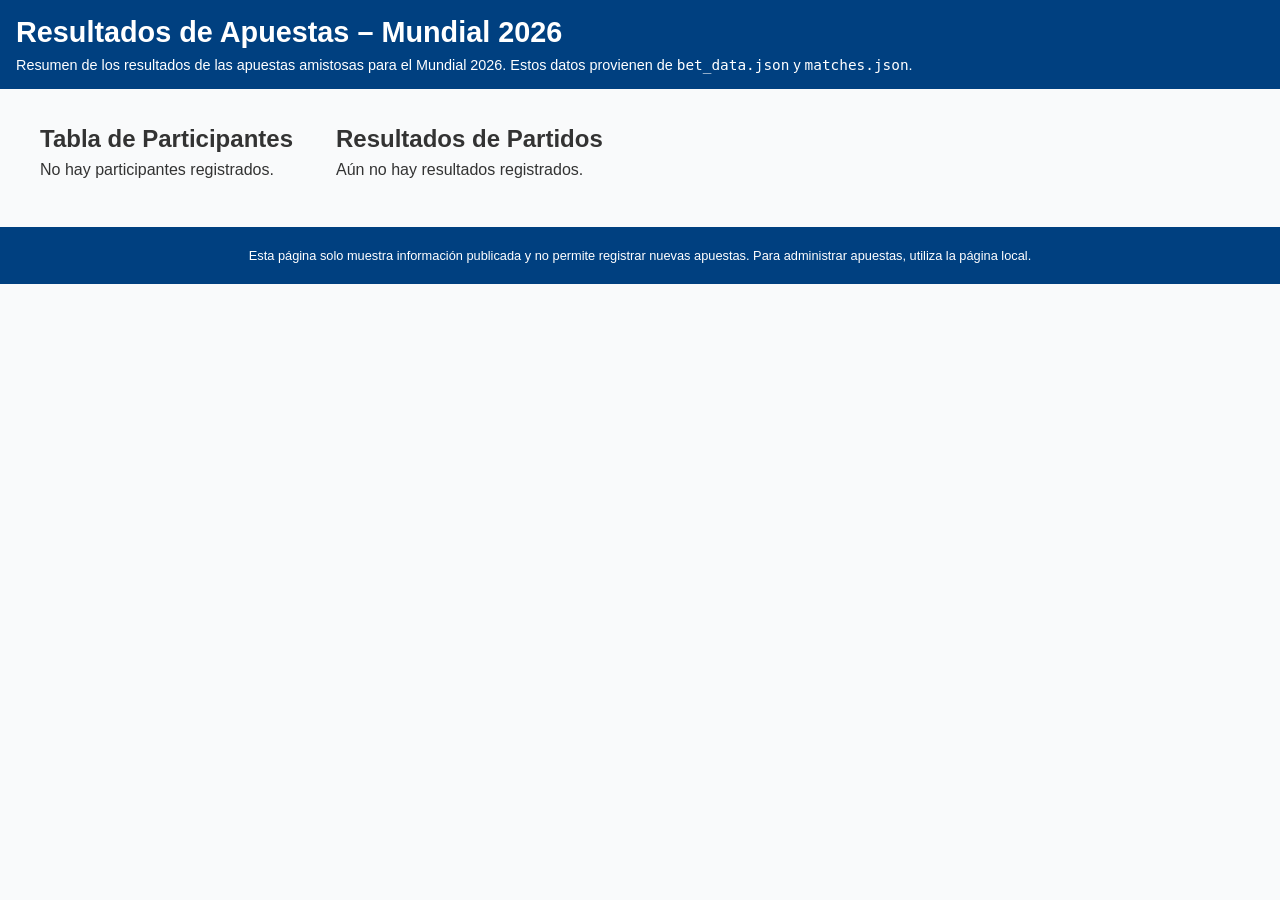
==== results.html @ c1dc24e0 "comiimt ad" ====
<!DOCTYPE html>
<html lang="es">
<head>
  <meta charset="UTF-8" />
  <meta name="viewport" content="width=device-width, initial-scale=1.0" />
  <title>Resultados de Apuestas – Mundial 2026</title>
  <link rel="stylesheet" href="style.css" />
</head>
<body>
  <header>
    <h1>Resultados de Apuestas – Mundial 2026</h1>
    <p>
      Resumen de los resultados de las apuestas amistosas para el Mundial 2026.
      Estos datos provienen de <code>bet_data.json</code> y <code>matches.json</code>.
    </p>
  </header>
  <main>
    <section id="participants-section">
      <h2>Tabla de Participantes</h2>
      <div id="participants-summary">
        <!-- Se completa dinámicamente -->
      </div>
    </section>
    <section id="matches-section">
      <h2>Resultados de Partidos</h2>
      <div id="matches-summary">
        <!-- Se completa dinámicamente -->
      </div>
    </section>
  </main>
  <footer>
    <p>
      Esta página solo muestra información publicada y no permite registrar nuevas
      apuestas. Para administrar apuestas, utiliza la página local.
    </p>
  </footer>
  <!-- Script de respaldo para partidos (MATCHES_DATA) en caso de fallo al cargar matches.json -->
  <script src="matches_data.js"></script>
  <!-- Script para renderizar los resultados -->
  <script src="results.js"></script>
</body>
</html>
---- style.css ----
/* Estilos básicos para el sitio de apuestas */
html, body {
  margin: 0;
  padding: 0;
  font-family: Arial, Helvetica, sans-serif;
  background-color: #f9fafb;
  color: #333;
}

header {
  background-color: #004080;
  color: #fff;
  padding: 1rem;
}

header h1 {
  margin: 0;
  font-size: 1.8rem;
}

header p {
  margin: 0.5rem 0 0;
  font-size: 0.9rem;
}

/* Distribución de la página principal: barra lateral con participantes a la izquierda y
   listado de partidos a la derecha. Usamos flexbox para colocar las secciones
   horizontalmente. */
main {
  padding: 1rem;
  max-width: 1200px;
  margin: 0 auto;
  display: flex;
  gap: 1rem;
  align-items: flex-start;
}

/* La sección de participantes funcionará como barra lateral */
#participants-section {
  flex: 0 0 280px; /* ancho fijo para la barra lateral */
}

/* La sección de partidos ocupará el resto del espacio */
#matches-section {
  flex: 1;
}

section {
  margin-bottom: 2rem;
}

section h2 {
  margin-bottom: 0.5rem;
}

/* Formulario de participantes */
#add-participant-form {
  display: flex;
  gap: 0.5rem;
  margin-bottom: 1rem;
}

#add-participant-form input[type="text"] {
  flex: 1;
  padding: 0.5rem;
  border: 1px solid #ccc;
  border-radius: 4px;
}

#add-participant-form button {
  padding: 0.5rem 1rem;
  border: none;
  background-color: #0070c9;
  color: #fff;
  border-radius: 4px;
  cursor: pointer;
}

#add-participant-form button:hover {
  background-color: #005fa3;
}

/* Lista de participantes */
#participants-list {
  border: 1px solid #ddd;
  border-radius: 4px;
  overflow-x: auto;
  max-height: 70vh;
  overflow-y: auto;
}

#participants-list table {
  width: 100%;
  border-collapse: collapse;
}

#participants-list th,
#participants-list td {
  padding: 0.5rem;
  text-align: left;
  border-bottom: 1px solid #eee;
}

#participants-list th {
  background-color: #f0f4f8;
}

/* Lista de partidos */
#matches-list {
  display: flex;
  flex-direction: column;
  gap: 0.5rem;
  max-height: 80vh;
  overflow-y: auto;
}

.match-card {
  padding: 0.75rem;
  background-color: #fff;
  border: 1px solid #ddd;
  border-radius: 4px;
  cursor: pointer;
  display: flex;
  justify-content: space-between;
  align-items: center;
  transition: background-color 0.2s;
}

.match-card:hover {
  background-color: #f0f4f8;
}

.match-card .teams {
  font-weight: bold;
}

.match-card .date-time {
  font-size: 0.85rem;
  color: #666;
}

.match-card.past {
  background-color: #f7f7f7;
  color: #888;
  cursor: default;
  opacity: 0.6;
  filter: grayscale(100%);
  pointer-events: none; /* desactivar clics */
}

/* Modal */
.modal {
  position: fixed;
  top: 0;
  left: 0;
  width: 100%;
  height: 100%;
  background-color: rgba(0, 0, 0, 0.5);
  display: flex;
  justify-content: center;
  align-items: center;
  z-index: 999;
}

.modal.hidden {
  display: none;
}

.modal-content {
  background-color: #fff;
  padding: 1rem;
  border-radius: 4px;
  max-width: 600px;
  width: 100%;
  max-height: 90vh;
  overflow-y: auto;
  position: relative;
}

.close-button {
  position: absolute;
  top: 0.5rem;
  right: 0.5rem;
  font-size: 1.5rem;
  cursor: pointer;
}

/* Formularios en el modal */
#predictions-form {
  display: flex;
  flex-direction: column;
  gap: 0.5rem;
  margin-bottom: 1rem;
}

#predictions-form label {
  display: flex;
  justify-content: space-between;
  align-items: center;
  gap: 0.5rem;
}

#predictions-form input[type="number"],
#result-form-container input[type="number"] {
  width: 60px;
  padding: 0.3rem;
  border: 1px solid #ccc;
  border-radius: 4px;
}

.primary {
  background-color: #0070c9;
  color: white;
  border: none;
  padding: 0.5rem 1rem;
  border-radius: 4px;
  cursor: pointer;
  margin-top: 0.5rem;
}

.primary:hover {
  background-color: #005fa3;
}

.secondary {
  background-color: #555;
  color: white;
  border: none;
  padding: 0.5rem 1rem;
  border-radius: 4px;
  cursor: pointer;
  margin-top: 0.5rem;
}

.secondary:hover {
  background-color: #333;
}

#result-summary {
  margin-top: 1rem;
  background-color: #f0f4f8;
  padding: 0.5rem;
  border-radius: 4px;
}

footer {
  background-color: #004080;
  color: #fff;
  text-align: center;
  padding: 0.5rem;
  font-size: 0.8rem;
}

/* ------ Estilos adicionales para la página de resultados (results.html) ------ */
/* Tarjetas de resultados de partidos */
.match-result-card {
  padding: 0.75rem;
  background-color: #fff;
  border: 1px solid #ddd;
  border-radius: 4px;
  margin-bottom: 0.5rem;
}

/* Tabla resumen de participantes en results.html */
#participants-summary table {
  width: 100%;
  border-collapse: collapse;
}
#participants-summary th,
#participants-summary td {
  padding: 0.5rem;
  text-align: left;
  border-bottom: 1px solid #eee;
}
#participants-summary th {
  background-color: #f0f4f8;
}
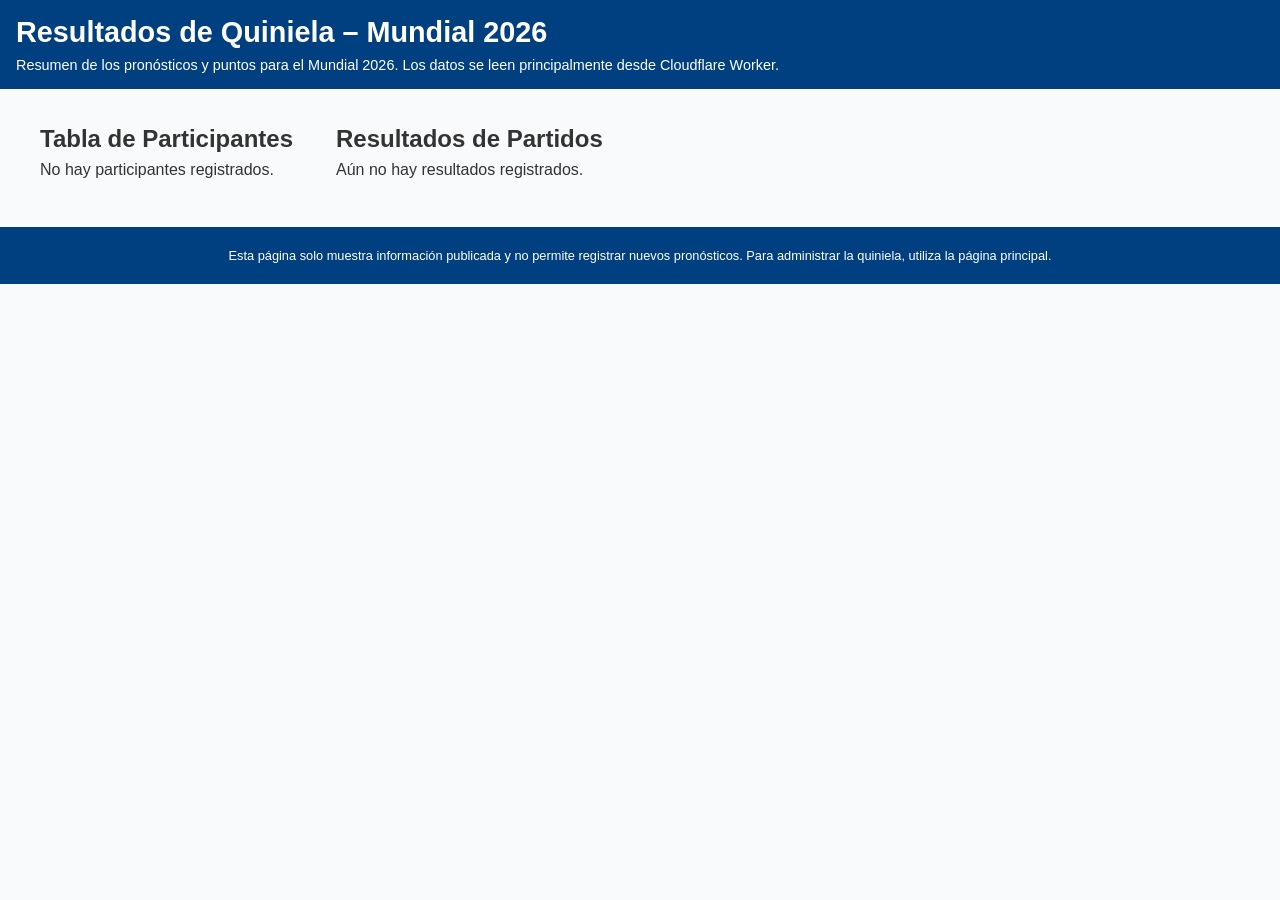
==== commit b1f1873b: "asd ads" ====
--- a/results.html
+++ b/results.html
@@ -3,15 +3,15 @@
 <head>
   <meta charset="UTF-8" />
   <meta name="viewport" content="width=device-width, initial-scale=1.0" />
-  <title>Resultados de Apuestas – Mundial 2026</title>
+  <title>Resultados de Quiniela – Mundial 2026</title>
   <link rel="stylesheet" href="style.css" />
 </head>
 <body>
   <header>
-    <h1>Resultados de Apuestas – Mundial 2026</h1>
+    <h1>Resultados de Quiniela – Mundial 2026</h1>
     <p>
-      Resumen de los resultados de las apuestas amistosas para el Mundial 2026.
-      Estos datos provienen de <code>bet_data.json</code> y <code>matches.json</code>.
+      Resumen de los pronósticos y puntos para el Mundial 2026.
+      Los datos se leen principalmente desde Cloudflare Worker.
     </p>
   </header>
   <main>
@@ -30,12 +30,13 @@
   </main>
   <footer>
     <p>
-      Esta página solo muestra información publicada y no permite registrar nuevas
-      apuestas. Para administrar apuestas, utiliza la página local.
+      Esta página solo muestra información publicada y no permite registrar nuevos
+      pronósticos. Para administrar la quiniela, utiliza la página principal.
     </p>
   </footer>
   <!-- Script de respaldo para partidos (MATCHES_DATA) en caso de fallo al cargar matches.json -->
   <script src="matches_data.js"></script>
+  <script src="config.js"></script>
   <!-- Script para renderizar los resultados -->
   <script src="results.js"></script>
 </body>
--- a/style.css
+++ b/style.css
@@ -1,4 +1,4 @@
-/* Estilos básicos para el sitio de apuestas */
+/* Estilos básicos para el sitio de quiniela */
 html, body {
   margin: 0;
   padding: 0;
@@ -274,4 +274,45 @@
 }
 #participants-summary th {
   background-color: #f0f4f8;
-}+}
+/* Estado de sincronización con Cloudflare */
+.sync-status {
+  margin: 1rem auto;
+  max-width: 1100px;
+  padding: 0.85rem 1rem;
+  border-radius: 8px;
+  font-weight: 600;
+  display: flex;
+  align-items: center;
+  justify-content: space-between;
+  gap: 1rem;
+  flex-wrap: wrap;
+}
+
+.sync-status.info {
+  background: #e9f2ff;
+  border: 1px solid #9ac2ff;
+}
+
+.sync-status.success {
+  background: #eaf8ef;
+  border: 1px solid #94d3a2;
+}
+
+.sync-status.warning {
+  background: #fff7df;
+  border: 1px solid #f0ca6a;
+}
+
+.sync-status.error {
+  background: #fdecec;
+  border: 1px solid #e69a9a;
+}
+
+.sync-status button {
+  border: 0;
+  border-radius: 6px;
+  padding: 0.5rem 0.75rem;
+  cursor: pointer;
+  font-weight: 700;
+}
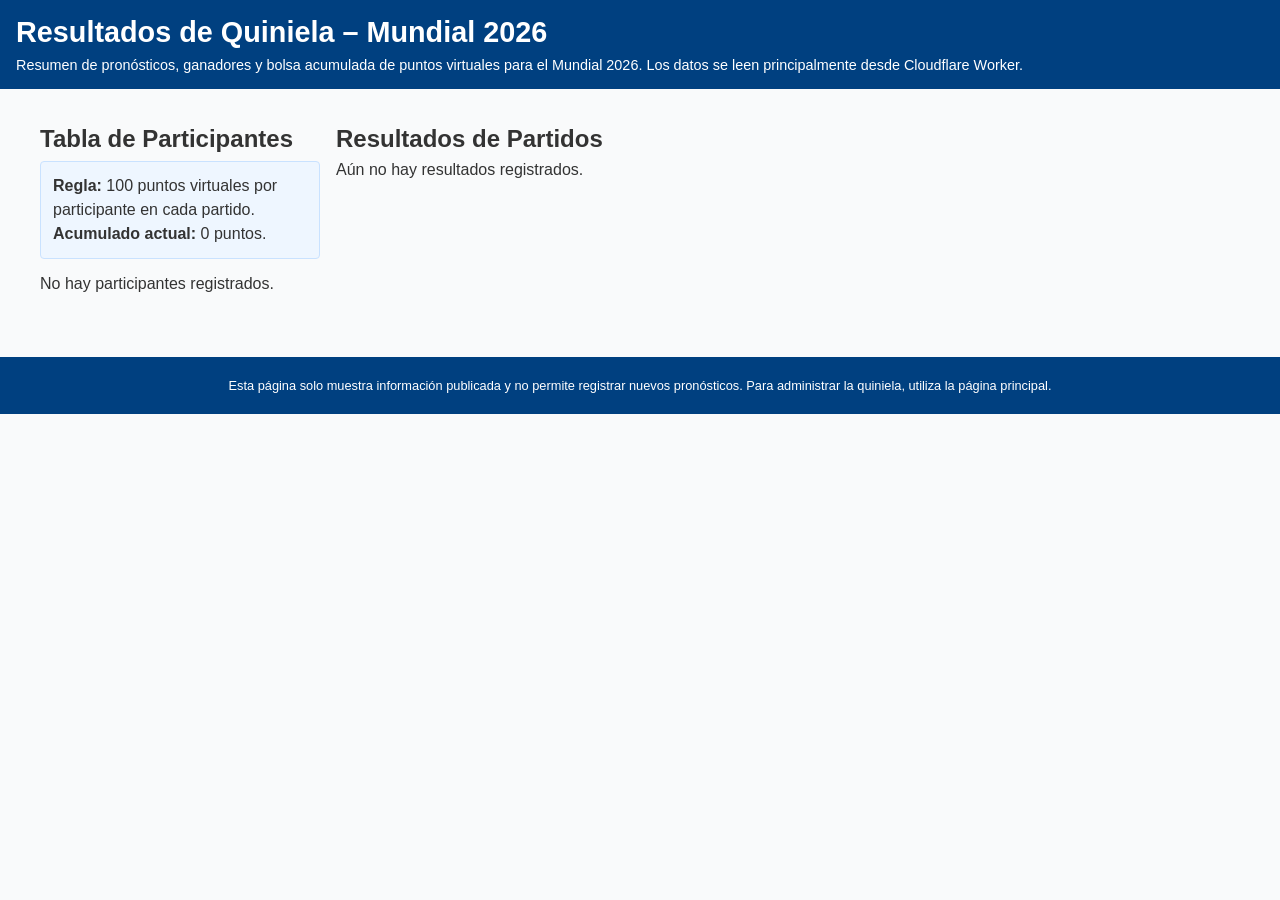
==== commit 795f3897: "34r f" ====
--- a/results.html
+++ b/results.html
@@ -10,7 +10,7 @@
   <header>
     <h1>Resultados de Quiniela – Mundial 2026</h1>
     <p>
-      Resumen de los pronósticos y puntos para el Mundial 2026.
+      Resumen de pronósticos, ganadores y bolsa acumulada de puntos virtuales para el Mundial 2026.
       Los datos se leen principalmente desde Cloudflare Worker.
     </p>
   </header>
--- a/style.css
+++ b/style.css
@@ -316,3 +316,54 @@
   cursor: pointer;
   font-weight: 700;
 }
+
+/* Resumen de bolsa acumulada */
+.pool-summary {
+  background: #eef6ff;
+  border: 1px solid #c9e2ff;
+  border-radius: 4px;
+  padding: 0.75rem;
+  margin-bottom: 0.75rem;
+  line-height: 1.5;
+}
+
+.match-pool {
+  font-size: 0.85rem;
+  color: #004080;
+  font-weight: bold;
+  text-align: right;
+  min-width: 160px;
+}
+
+/* Administración */
+.admin-section {
+  background: #fff8f8;
+  border: 1px solid #f0c2c2;
+  border-radius: 8px;
+  padding: 1rem;
+  margin-bottom: 1.5rem;
+}
+
+.admin-section p {
+  margin-top: 0;
+  color: #6b2b2b;
+}
+
+.danger-button {
+  background: #b00020;
+  color: #fff;
+  border: 0;
+  border-radius: 6px;
+  padding: 0.65rem 1rem;
+  font-weight: 700;
+  cursor: pointer;
+}
+
+.danger-button:hover {
+  background: #8c001a;
+}
+
+.danger-button:disabled {
+  opacity: 0.6;
+  cursor: not-allowed;
+}
